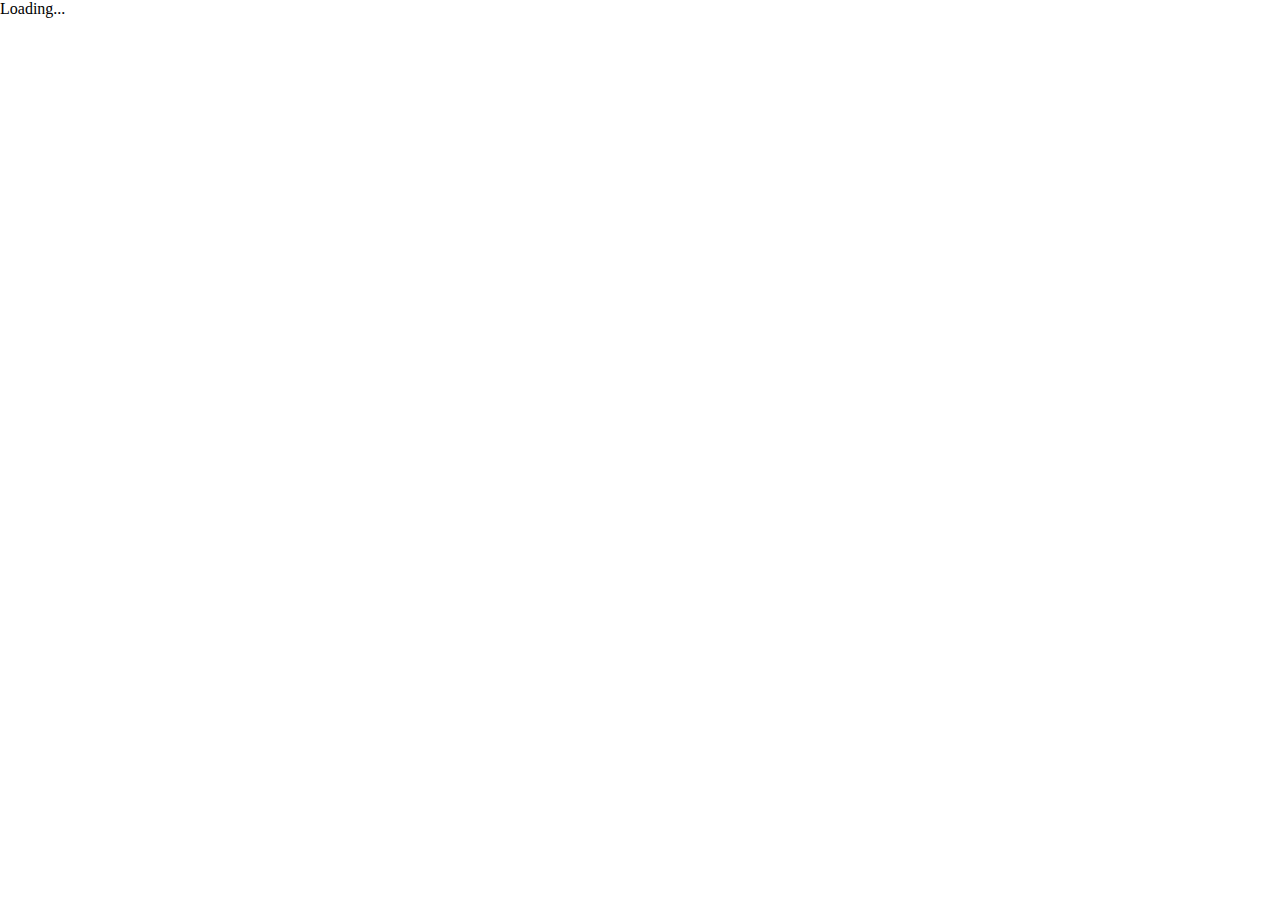
==== Basic/index.html @ ecce6c54 "Shared link expiration" ====
<!doctype html>
<html lang="en">
	<head>
		<link rel="stylesheet" type="text/css" href="main.css">

		<meta name="postvault.spk" content="">
		<meta name="postvault.url" content="">

		<meta name="author" content="EMPcode">
		<meta name="description" content="Private online file storage">
		<meta name="viewport" content="width=device-width, initial-scale=1">

		<title>PostVault</title>
	</head>

	<body>
		<div id="div_load">Loading...</div>

		<div id="div_shared" hidden>
			<div><p id="share_status"></p> <p><button id="share_save">Save</button></p></div>
			<div></div>
			<div>Shared by <span id="share_uid"></span> on <span id="share_time"></span></div>
		</div>

		<div id="div_entry" hidden>
			<h1>PostVault</h1>
			<p><input type="password" maxlength="64" pattern="[0-9a-f]{64}" required autocomplete="current-password"></p>
			<p><button>Enter</button></p>
		</div>

		<div id="div_files" hidden>
			<div>
				<p>Status: <span id="progress_text">Idle</span></p>
				<meter id="progress_meter">Progress</meter>
			</div>

			<ul></ul>

			<p><button id="btn_upl">Upload</button></p>

			<p><button id="btn_ind">Index</button></p>

			<p>Total: <span id="totalfiles"></span> files, using <span id="totalsize"></span></p>

			<p>
				<input type="range" min="0" max="15" id="share_expiration"> <span id="txt_expiration"></span>
			</p>
		</div>

		<script src="https://cdn.jsdelivr.net/gh/jedisct1/libsodium.js@0.7.10/dist/browsers/sodium.js" integrity="sha384-GEJ3DUwTjXaoqVwjTaPCJN0gtk+mbUoJ7/QO/6IKrlO+P7QHrV9497Vy5q+JNp7j" crossorigin="anonymous"></script>
		<script src="PostVault.js"></script>
		<script src="main.js"></script>
	</body>
</html>
---- Basic/main.css ----
@media (prefers-color-scheme: dark) {
	body, input {
		background: #000;
		color: #ccc;
	}
}

html, body {
	height: 100%;
	margin: 0;
	padding: 0;
}

#div_shared {
	height: 100%;
	width: fit-content;
	margin: 0 auto 0 auto;

	display: grid;
	grid-template-columns: auto;
	grid-template-rows: auto 1fr auto;
}

#div_shared > div:nth-child(1) {
	display: flex;
	justify-content: space-between;
}

#div_shared > div:nth-child(2).image {
	display: grid;
	align-content: center;
	justify-content: center;
}

#div_shared > div:nth-child(2).text {
	font-family: monospace, monospace;
	white-space: pre;
}

#div_shared > div:nth-child(3) {
	text-align: center;
}

#share_uid {
	font-family: monospace, monospace;
}

time {
	font-family: monospace;
}

[hidden] {
	display: none !important;
}
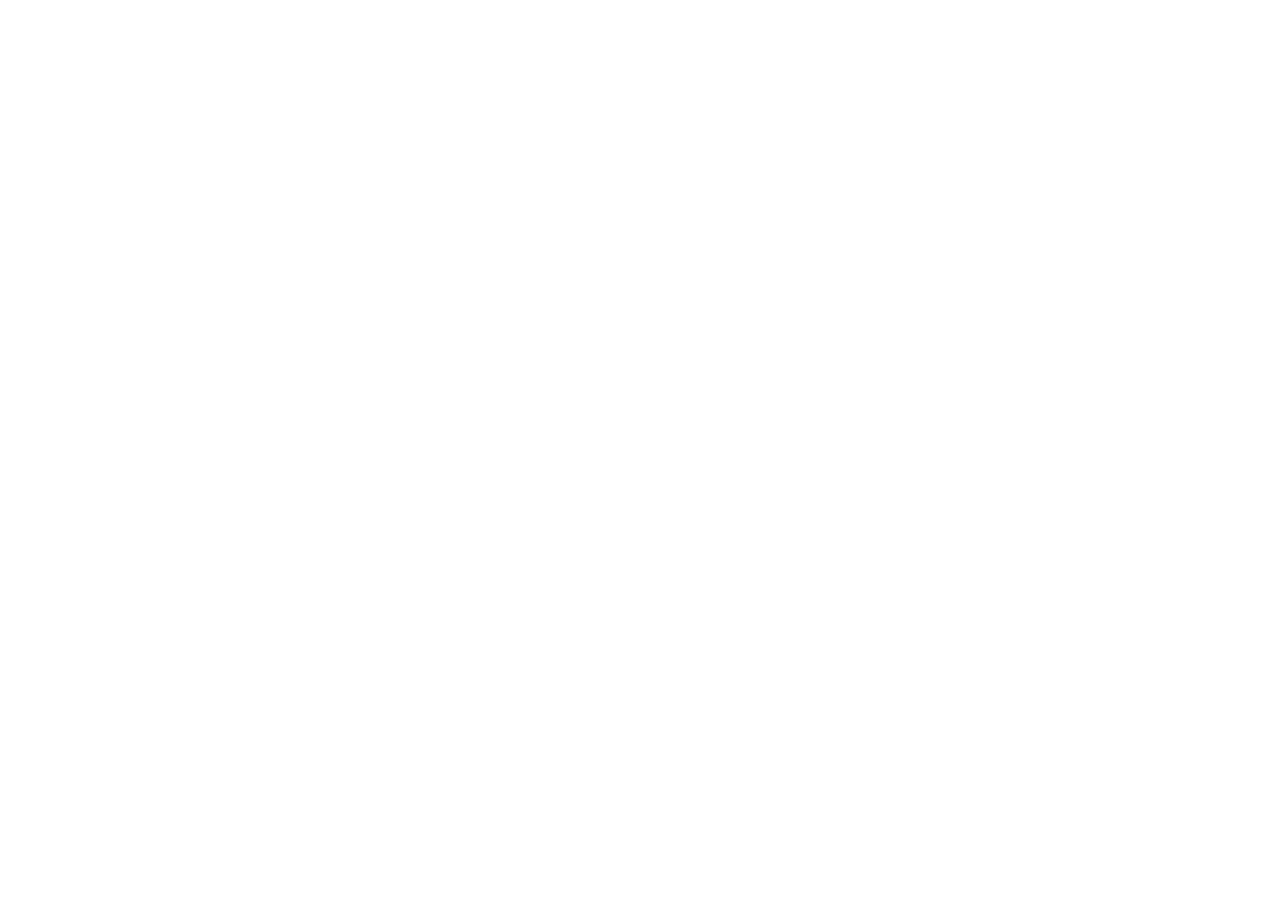
==== commit 19cd6eb6: "Remove unnecessary loading screen" ====
--- a/Basic/index.html
+++ b/Basic/index.html
@@ -14,12 +14,19 @@
 	</head>
 
 	<body>
-		<div id="div_load">Loading...</div>
+		<div id="div_shared" hidden>
+			<header>
+				<div id="share_status"></div>
+				<div><button id="share_save">Save</button></div>
+			</header>
 
-		<div id="div_shared" hidden>
-			<div><p id="share_status"></p> <p><button id="share_save">Save</button></p></div>
-			<div></div>
-			<div>Shared by <span id="share_uid"></span> on <span id="share_time"></span></div>
+			<main>
+			</main>
+
+			<footer>
+				<div>Shared by <span id="share_uid"></span> on <time id="share_date"></time></div>
+				<div><button id="share_info">Info</button></div>
+			</footer>
 		</div>
 
 		<div id="div_entry" hidden>
--- a/Basic/main.css
+++ b/Basic/main.css
@@ -21,24 +21,52 @@
 	grid-template-rows: auto 1fr auto;
 }
 
-#div_shared > div:nth-child(1) {
+#div_shared {
+	background: #111;
+
+	height: 100%;
+	width: fit-content;
+	margin: auto;
+
+	display: grid;
+	grid-template-columns: auto;
+	grid-template-rows: auto 1fr auto;
+}
+
+#div_shared, #div_shared button {
+	font-family: monospace, monospace;
+}
+
+#div_shared header, #div_shared footer {
 	display: flex;
 	justify-content: space-between;
 }
 
-#div_shared > div:nth-child(2).image {
-	display: grid;
-	align-content: center;
-	justify-content: center;
+#div_shared header div, #div_shared footer div {
+	white-space: nowrap;
+	display: block;
+	margin: 0;
 }
 
-#div_shared > div:nth-child(2).text {
-	font-family: monospace, monospace;
-	white-space: pre;
+#div_shared header div:last-child, #div_shared footer div:last-child {
+	margin: 0 0 0 1em;
 }
 
-#div_shared > div:nth-child(3) {
-	text-align: center;
+#div_shared main {
+	height: 100%;
+}
+
+#div_shared main video {
+	max-width: 100%;
+}
+
+#div_shared main embed {
+	width: 100vw;
+}
+
+#div_shared img {
+	object-fit: contain;
+	width: 100%;
 }
 
 #share_uid {
